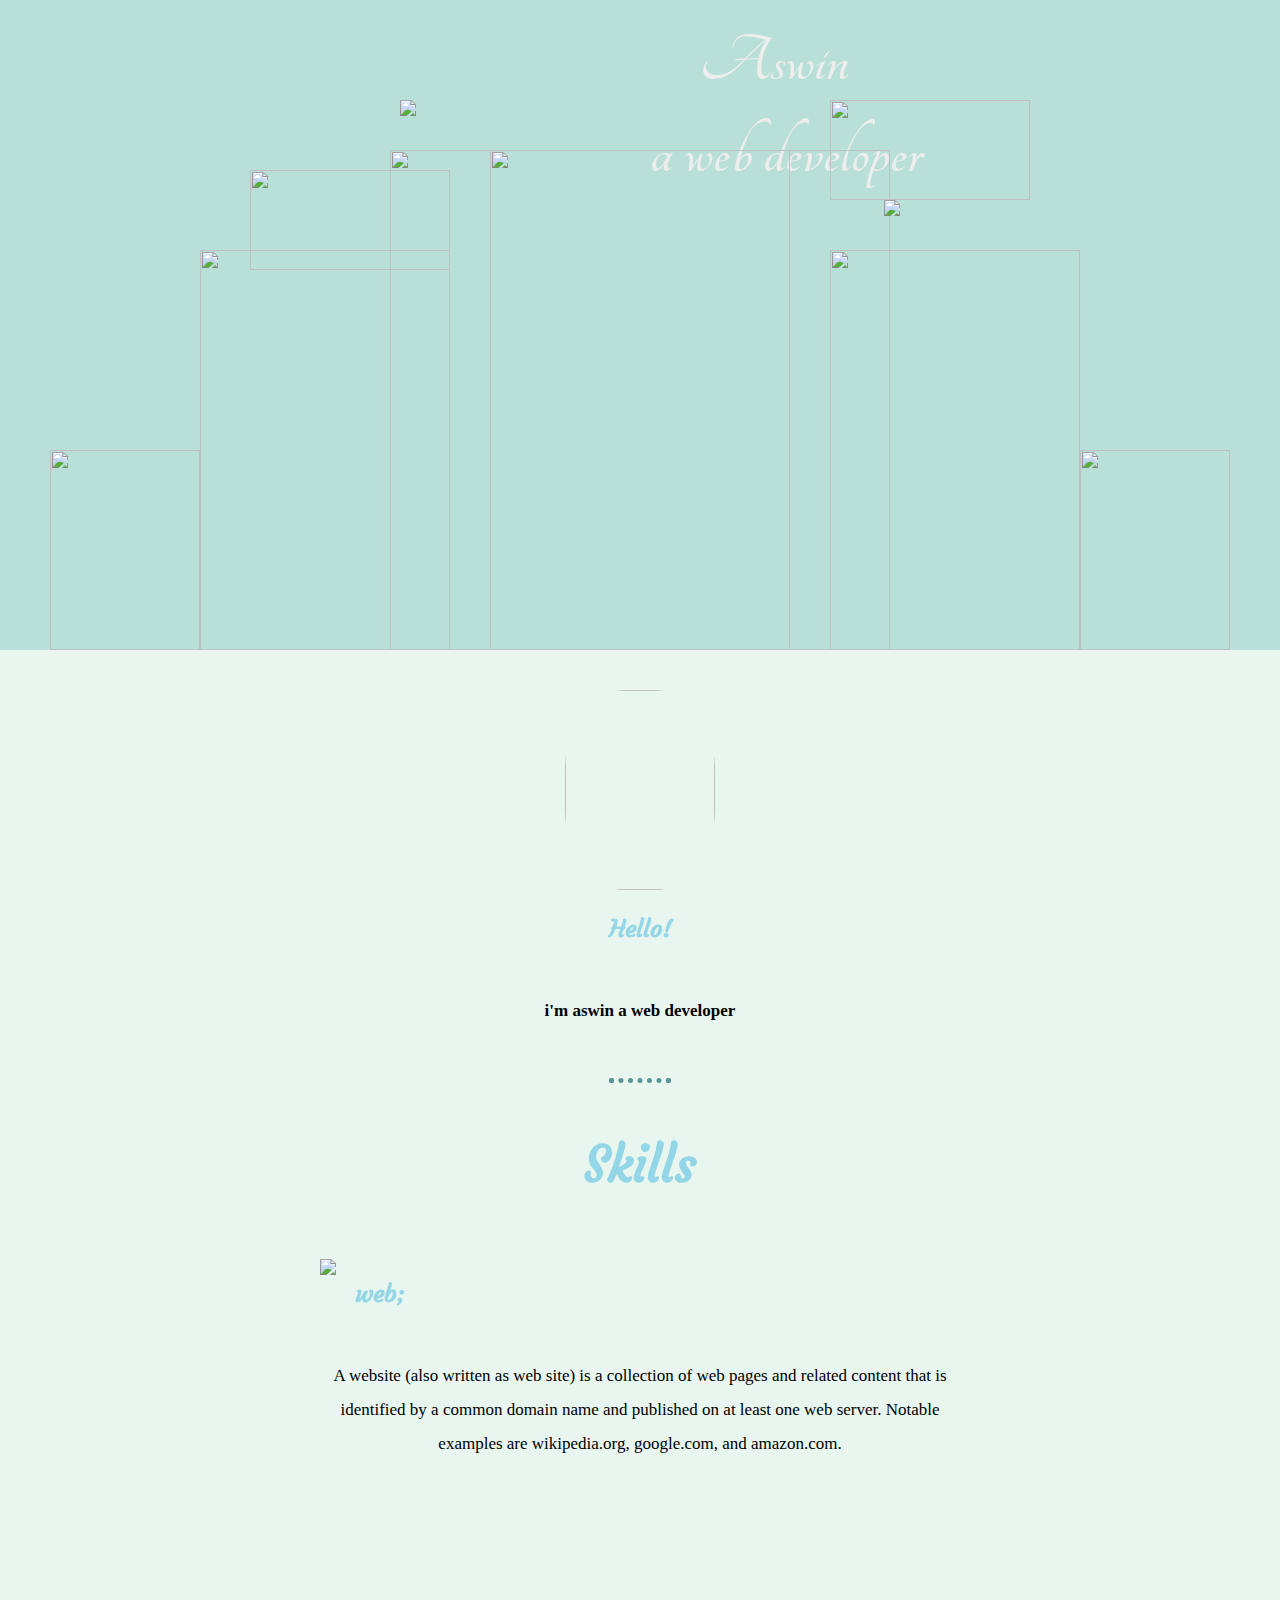
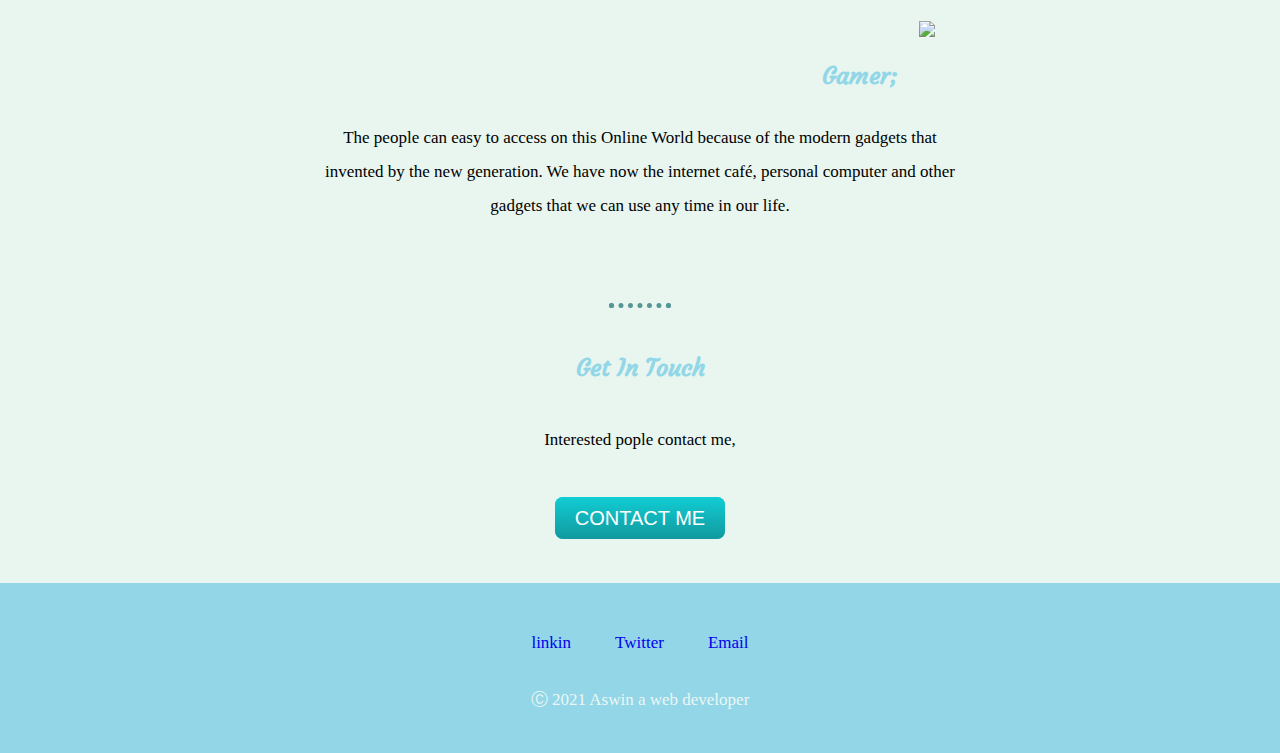
==== index.html @ 4bb0957a "Update index.html" ====
<!DOCTYPE html>
<html>
  <head>
    <meta charset="utf-8" />
    <title>aswin</title>
    <link rel="stylesheet" href="/css/4.css" />
    <link rel="preconnect" href="https://fonts.googleapis.com" />
    <link rel="preconnect" href="https://fonts.gstatic.com" crossorigin />
    <link
      href="https://fonts.googleapis.com/css2?family=Sacramento&display=swap">
<link rel="preconnect" href="https://fonts.googleapis.com">
<link rel="preconnect" href="https://fonts.gstatic.com" crossorigin>
<link href="https://fonts.googleapis.com/css2?family=Courgette&display=swap" rel="stylesheet">
    <link rel="icon" href="favicon.ico" /><link rel="preconnect" href="https://fonts.googleapis.com">
<link rel="preconnect" href="https://fonts.gstatic.com" crossorigin>
<link href="https://fonts.googleapis.com/css2?family=Courgette&family=Yellowtail&display=swap" rel="stylesheet"><link rel="preconnect" href="https://fonts.googleapis.com">
<link rel="preconnect" href="https://fonts.gstatic.com" crossorigin>
<link rel="preconnect" href="https://fonts.googleapis.com">
<link rel="preconnect" href="https://fonts.gstatic.com" crossorigin>
<link href="https://fonts.googleapis.com/css2?family=Alex+Brush&family=Courgette&family=Sue+Ellen+Francisco&family=Tangerine:wght@700&family=Yellowtail&display=swap" rel="stylesheet">
  </head>
  <body>
    <div class="top">
      <h1 class="aswin">Aswin</h1>
      <h2><p class="a">a web developer</p></h2>
      <img class="cloud" src="/first project/img/grey.png" />
      <img
        class="mount2"
        src="https://emojipedia-us.s3.amazonaws.com/source/skype/289/mountain_26f0-fe0f.png"
      />
      <img class="cloud2" src="/first project/img/grey.png" />

      <img
        class="mount"
        src="https://emojipedia-us.s3.amazonaws.com/source/skype/289/mountain_26f0-fe0f.png"
      />

      <img
        class="mount3"
        src="https://emojipedia-us.s3.amazonaws.com/source/skype/289/mountain_26f0-fe0f.png"
      />
      <img
        class="mount4"
        src="https://emojipedia-us.s3.amazonaws.com/source/skype/289/mountain_26f0-fe0f.png"
      />
      <img
        class="mount5"
        src="https://emojipedia-us.s3.amazonaws.com/source/skype/289/mountain_26f0-fe0f.png"
      /><img
        class="mount6"
        src="https://emojipedia-us.s3.amazonaws.com/source/skype/289/mountain_26f0-fe0f.png"
      />

      <img class="bird" src="/first project/img/bird.png" />
      <img class="bird2" src="/first project/img/bird.png" />
    </div>
    <div class="mid">
      <img
        class="profile"
        src="https://i.pinimg.com/564x/77/7e/a9/777ea9dbf01b32c122f38339297f5298.jpg"
      />
      <h2 class="h2">Hello!</h2>
      <h3><p class="p">i'm aswin a web developer</p></h3>
      <hr />
      <div class="skills">
        <h1 class="hob">Skills</h1>
        <div class="Skill-row">
          <img
            class="web"
            src="https://img-premium.flaticon.com/png/128/2002/premium/2002826.png?token=exp=1630514433~hmac=7a451043ddf859c4febc00b354d51231"
          />
          <h2 class="web1">web;</h2>
          <p class="p2">
            A website (also written as web site) is a collection of web pages
            and related content that is identified by a common domain name and
            published on at least one web server. Notable examples are
            wikipedia.org, google.com, and amazon.com.
          </p>
        </div>
        <div class="Skill-row">
          <img
            class="game"
            src="https://img-premium.flaticon.com/png/128/1722/premium/1722368.png?token=exp=1630518019~hmac=b1a0387a28d5f56bb520351d9df6bd39"
          />
          <h2 class="gamer">Gamer;</h2>
          <p class="p3">
            The people can easy to access on this Online World because of the
            modern gadgets that invented by the new generation. We have now the
            internet café, personal computer and other gadgets that we can use
            any time in our life.
          </p>
        </div>
      </div>
      <hr class="hr1"/>
      <div class="contact">
        <h2 class="mes">Get In Touch</h2>
        <p class="p4">Interested pople contact me,</p>
        
        <a class="btn" href="mailto:aswinthkaruppiah">CONTACT ME</a>
      </div>

    <div class="bot">
      <a class="footer-link" href="https://www.linkedin.com">linkin</a>
      <a class="footer-link" href="https://twitter.com">Twitter</a>
      <a class="footer-link" href="https://www.email.com">Email</a>
      <p class="cr"> Ⓒ 2021 Aswin a web developer</p>
    </div>
  </body>
</html>
---- css/4.css ----
.aswin {
  color: #ededed;
  margin: auto;
  position: absolute;
  left: 700px;
  bottom: 550px;
  font-size: 70px;
  font-family: "Tangerine", cursive;
}

.a {
  color: #ededed;
  position: absolute;
  left: 650px;
  font-size: 70px;
  bottom: 425px;
  font-family: "Tangerine", cursive;
}

.mount {
  position: absolute;
  height: 500px;
  width: 400px;
  left: 390px;
  bottom: 0;
}

body {
  margin: 0;
  padding: 0;
  background-color: #e8f6ef;
}
.top {
  background-color: #b8dfd8;
  height: 500px;
  position: relative;
  padding: 0px;
  width: 100%;
  padding-top: 150px;
  margin: 0rem;
}

.cloud {
  height: 100px;
  width: 200px;
  bottom: 50px;
  position: absolute;
  top: 100px;
  right: 250px;
}
.cloud2 {
  height: 100px;
  width: 200px;
  position: absolute;
  left: 250px;
}
.mount2 {
  position: absolute;

  height: 500px;
  width: 400px;
  right: 390px;
  bottom: 0px;
}

.mount3 {
  position: absolute;
  bottom: 100px;
  height: 400px;
  width: 250px;
  right: 200px;
  bottom: 0px;
}
.mount4 {
  position: absolute;
  bottom: 100px;
  height: 400px;
  width: 250px;
  left: 200px;
  bottom: 0px;
}
.mount5 {
  position: absolute;
  bottom: 100px;
  height: 200px;
  width: 150px;
  left: 50px;
  bottom: 0px;
}
.mount6 {
  position: absolute;
  bottom: 100px;
  height: 200px;
  width: 150px;
  right: 50px;
  bottom: 0px;
}
.bird {
  position: absolute;
  height: 150px;
  left: 400px;
  bottom: 400px;
}

.bird2 {
  position: absolute;
  height: 150px;
  right: 380px;
  bottom: 300px;
}

.mid {
  background-color: #e8f6ef;
  height: 500px;

  width: 100%;
  text-align: center;
  margin-bottom: 0%;
}
.profile {
  height: 200px;
  width: 150px;
  border-radius: 30px;
  top: 30px;
}

hr {
  border: dotted #579696;
  border-bottom: none;

  border-width: 5px;
  width: 4%;
  margin: 50px auto 0;
}

.Skill-row {
  width: 50%;
  margin: 0 auto 0 auto;
  top: 100px;
  padding: 80px;
}

.web {
  float: left;
  margin-right: 30px;
}
.hob {
  text-align: center;
}

.game {
  float: right;
  margin-right: 30px;
}

.p3 {
  margin: 50px 0 0 0;
}
.skills {
  background-color: #e8f6ef;
}
.profile {
  margin: 40px 0 0 0;
  border-radius: 40%;
}
.web1 {
  position: relative;
  right: 260px;
}
.hob {
  margin-top: 0%;
  position: relative;
  top: 50px;
  font-size: 50px;
}
p {
  line-height: 2;
}
.bot {
  height: 100px;
  width: 100%;
  background-color: rgb(146, 214, 231);
  padding: 50px 0 20px;
  margin: auto;
}
.gamer {
  position: relative;
  left: 220px;
  top: 20px;
}
.game {
  position: relative;
  top: 0px;
  left: 5px;
}
.contact {
  margin: 25px auto 50px;

  height: 200px;
}
.btn {
  background: #11cdd4;
  background-image: -webkit-linear-gradient(top, #11cdd4, #11999e);
  background-image: -moz-linear-gradient(top, #11cdd4, #11999e);
  background-image: -ms-linear-gradient(top, #11cdd4, #11999e);
  background-image: -o-linear-gradient(top, #11cdd4, #11999e);
  background-image: linear-gradient(to bottom, #11cdd4, #11999e);
  -webkit-border-radius: 8;
  -moz-border-radius: 8;
  border-radius: 8px;
  font-family: Arial;
  color: #ffffff;
  font-size: 20px;
  padding: 10px 20px 10px 20px;
  text-decoration: none;
  position: relative;
  top: 60px;
}

.btn:hover {
  background: #30e3cb;
  background-image: -webkit-linear-gradient(top, #30e3cb, #2bc4ad);
  background-image: -moz-linear-gradient(top, #30e3cb, #2bc4ad);
  background-image: -ms-linear-gradient(top, #30e3cb, #2bc4ad);
  background-image: -o-linear-gradient(top, #30e3cb, #2bc4ad);
  background-image: linear-gradient(to bottom, #30e3cb, #2bc4ad);
  text-decoration: none;
}
.hr1 {
  border: dotted #579696;
  border-bottom: none;
  border-width: 5px;
  width: 4%;
  margin: auto;
}
.mes {
  position: relative;
  top: 20px;
}
a {
  margin: 10px 20px;
  text-decoration: none;
  font-size: 17px;
}
a:hover {
  color: #eaf6f6;
}
.cr {
  color: #eaf6f6;

  padding: 30px 0;
  margin: 0 0 0 0;
}
.p4 {
  position: relative;
  top: 10px;
}
p {
  font-size: 17px;
  font-family: "Dancing Script", cursive;
  margin: 50px 0 0 0;
}
h2 {
  font-family: "Courgette", cursive;
  color: rgb(146, 214, 231);
}
h1 {
  font-family: "Courgette", cursive;
  color: rgb(146, 214, 231);
}
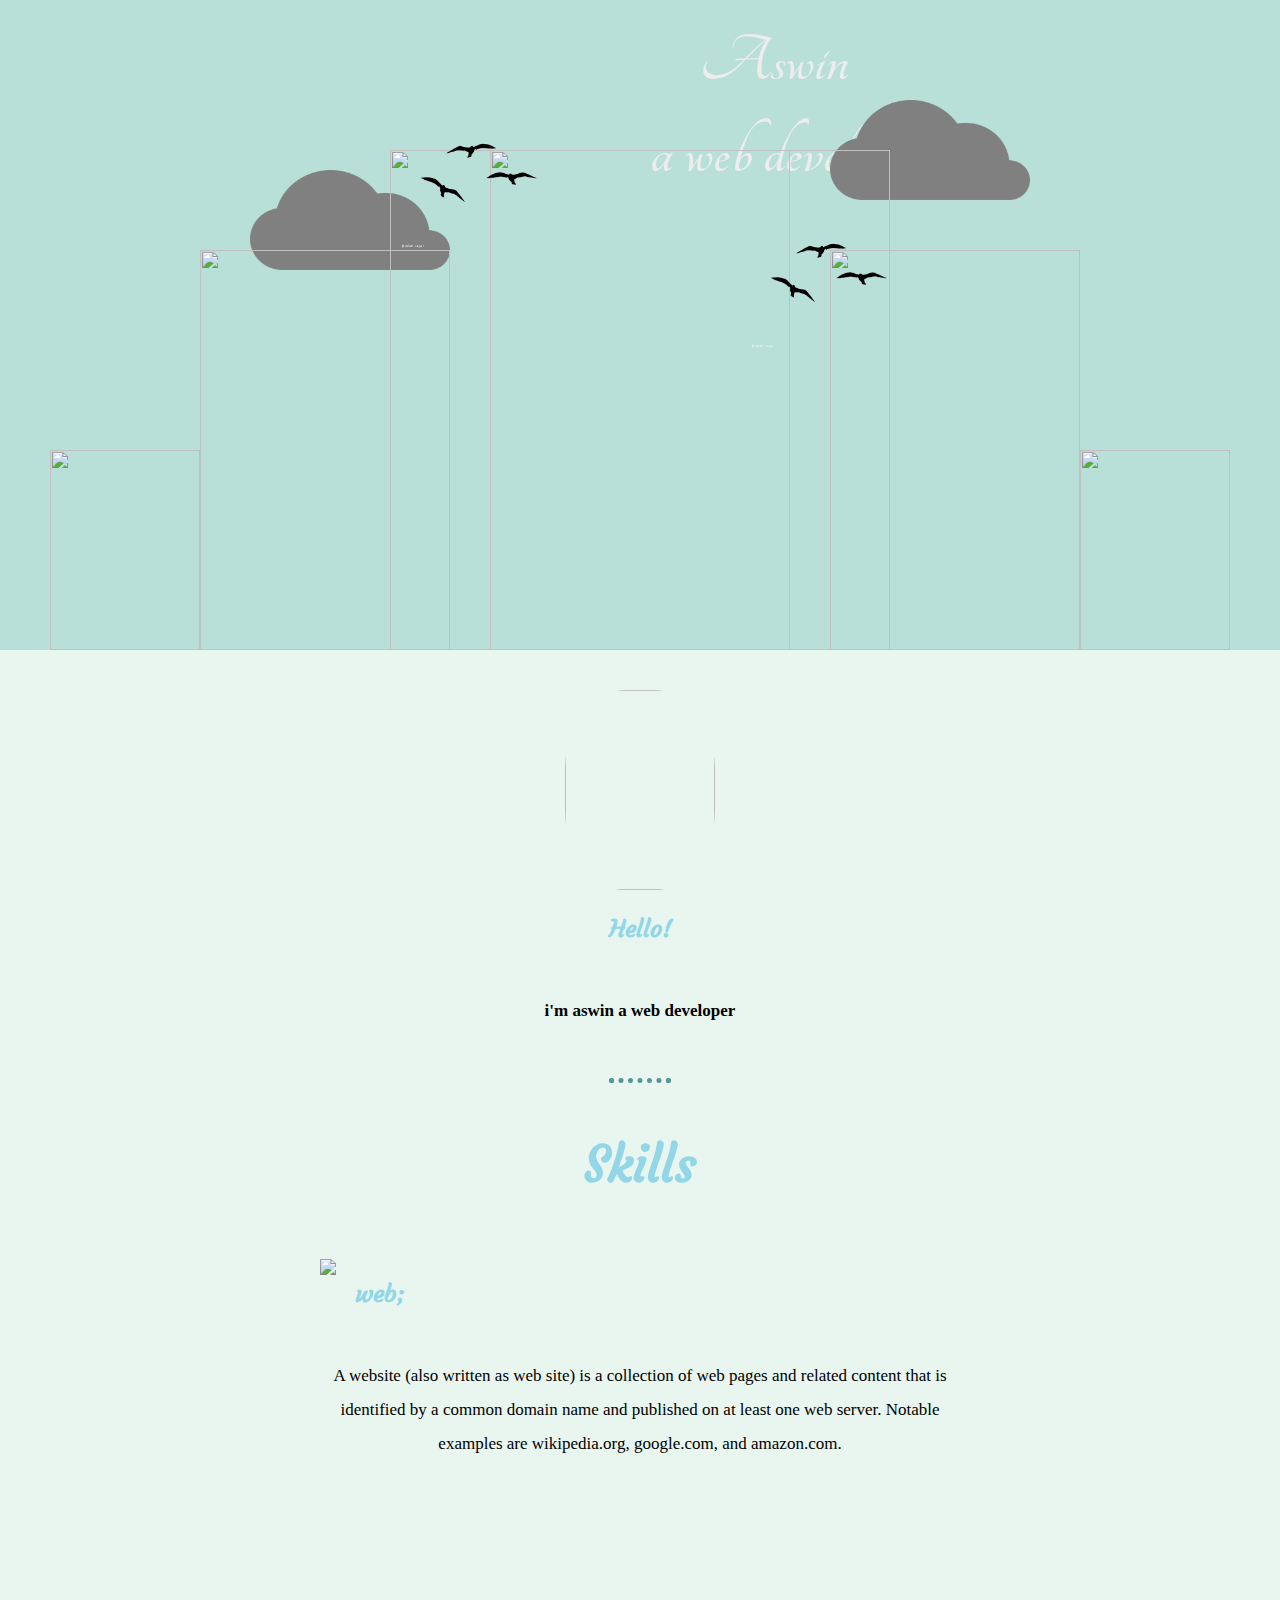
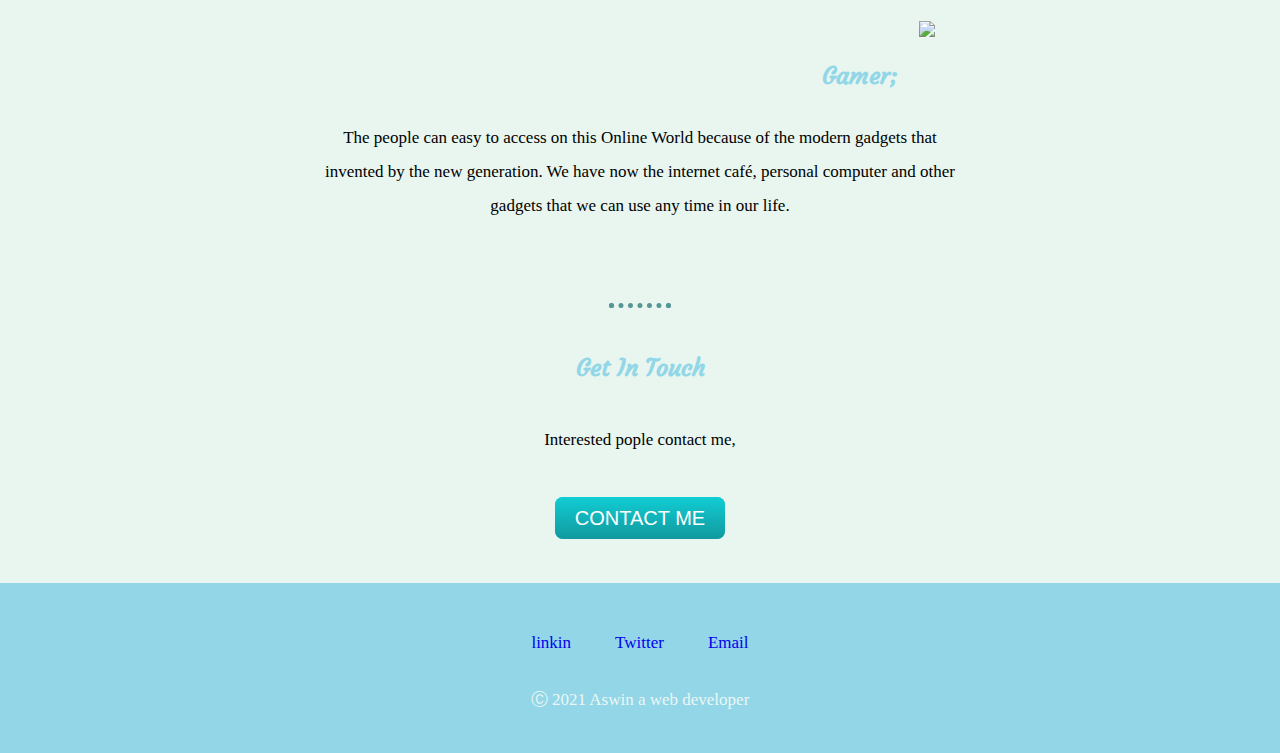
==== commit 8690745c: "Update index.html" ====
--- a/index.html
+++ b/index.html
@@ -3,7 +3,7 @@
   <head>
     <meta charset="utf-8" />
     <title>aswin</title>
-    <link rel="stylesheet" href="/css/4.css" />
+    <link rel="stylesheet" href="css/4.css" />
     <link rel="preconnect" href="https://fonts.googleapis.com" />
     <link rel="preconnect" href="https://fonts.gstatic.com" crossorigin />
     <link
@@ -23,12 +23,12 @@
     <div class="top">
       <h1 class="aswin">Aswin</h1>
       <h2><p class="a">a web developer</p></h2>
-      <img class="cloud" src="/first project/img/grey.png" />
+      <img class="cloud" src="img/grey.png" />
       <img
         class="mount2"
         src="https://emojipedia-us.s3.amazonaws.com/source/skype/289/mountain_26f0-fe0f.png"
       />
-      <img class="cloud2" src="/first project/img/grey.png" />
+      <img class="cloud2" src="img/grey.png" />
 
       <img
         class="mount"
@@ -51,8 +51,8 @@
         src="https://emojipedia-us.s3.amazonaws.com/source/skype/289/mountain_26f0-fe0f.png"
       />
 
-      <img class="bird" src="/first project/img/bird.png" />
-      <img class="bird2" src="/first project/img/bird.png" />
+      <img class="bird" src="img/bird.png" />
+      <img class="bird2" src="img/bird.png" />
     </div>
     <div class="mid">
       <img
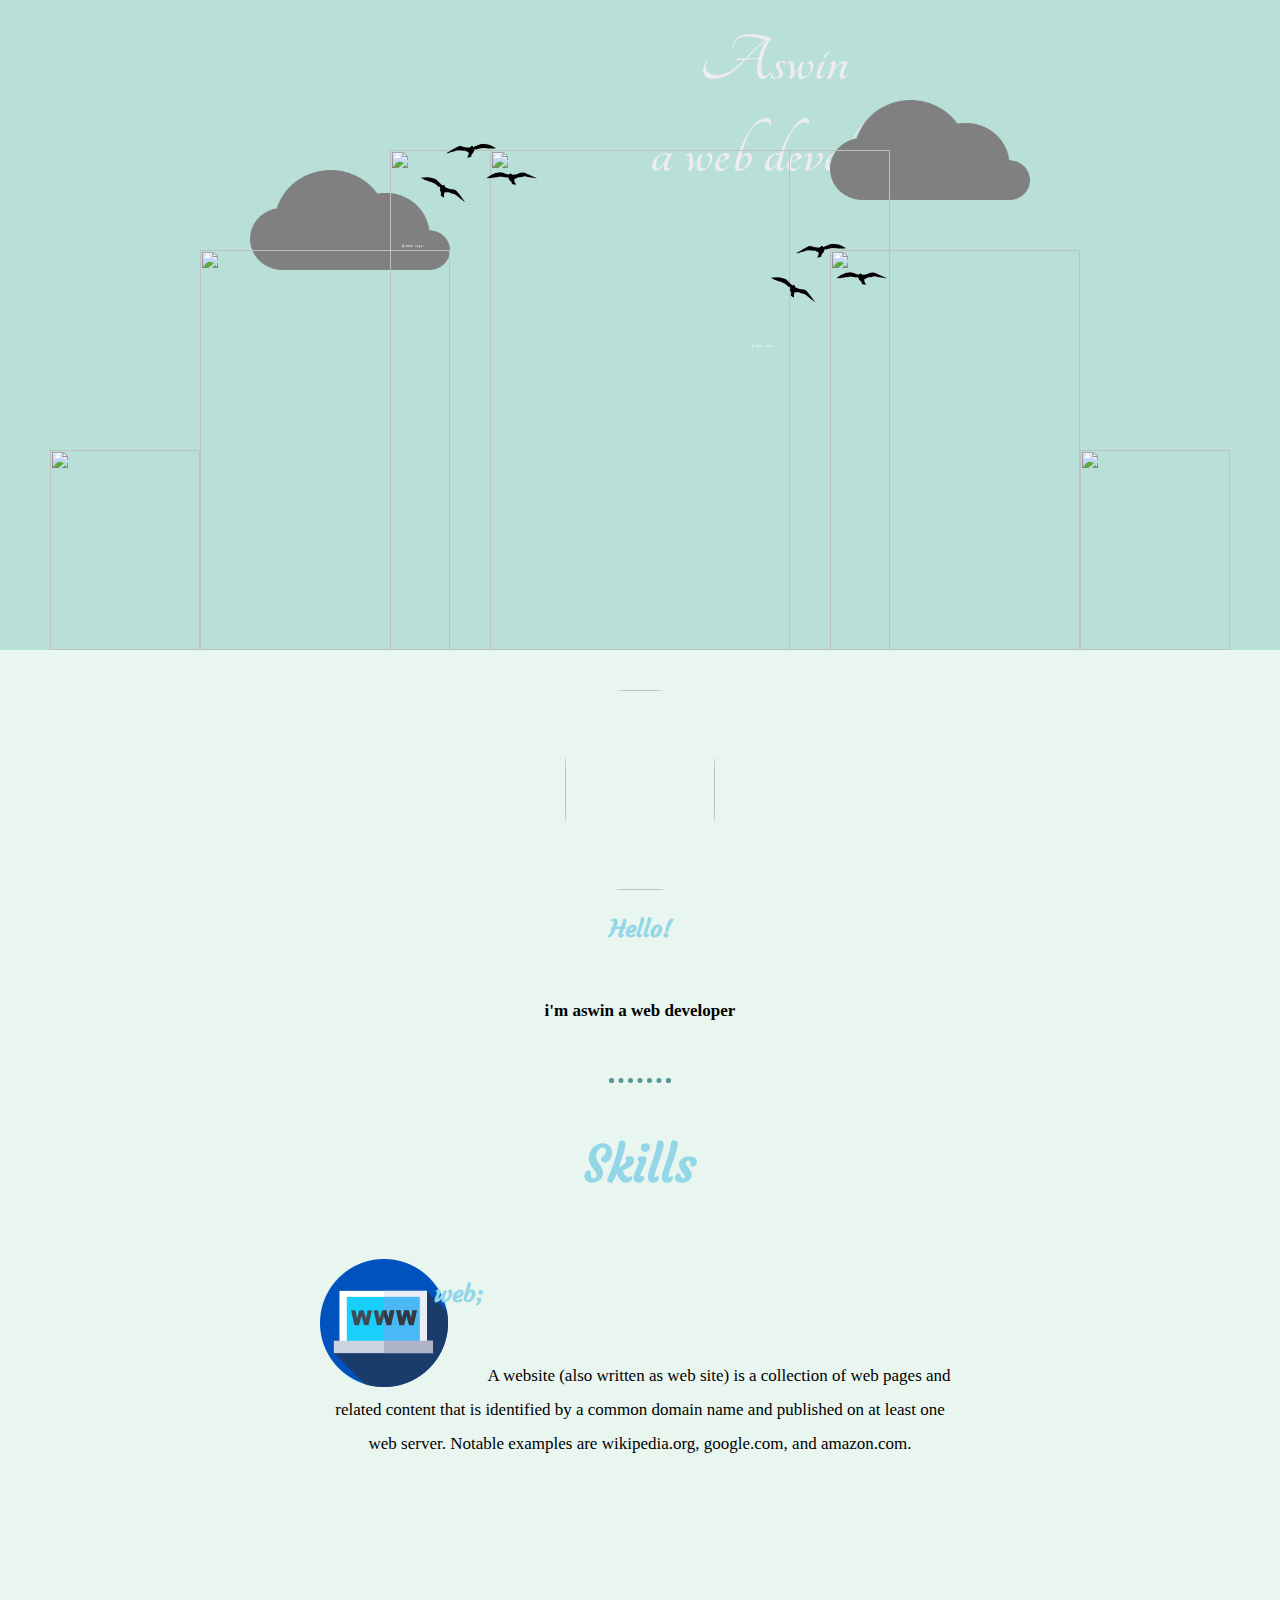
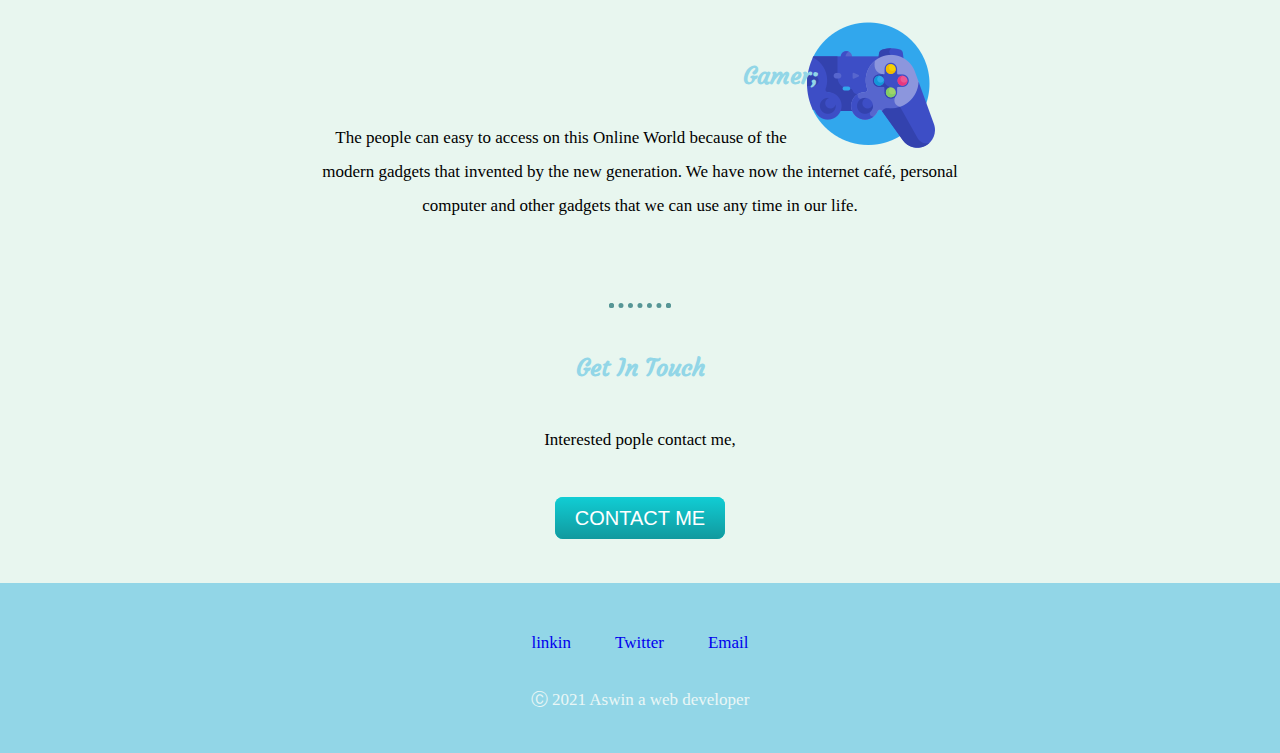
==== commit 306ae121: "Update index.html" ====
--- a/index.html
+++ b/index.html
@@ -67,7 +67,7 @@
         <div class="Skill-row">
           <img
             class="web"
-            src="https://img-premium.flaticon.com/png/128/2002/premium/2002826.png?token=exp=1630514433~hmac=7a451043ddf859c4febc00b354d51231"
+            src="img/web.png"
           />
           <h2 class="web1">web;</h2>
           <p class="p2">
@@ -80,7 +80,7 @@
         <div class="Skill-row">
           <img
             class="game"
-            src="https://img-premium.flaticon.com/png/128/1722/premium/1722368.png?token=exp=1630518019~hmac=b1a0387a28d5f56bb520351d9df6bd39"
+            src="img/game.png"
           />
           <h2 class="gamer">Gamer;</h2>
           <p class="p3">
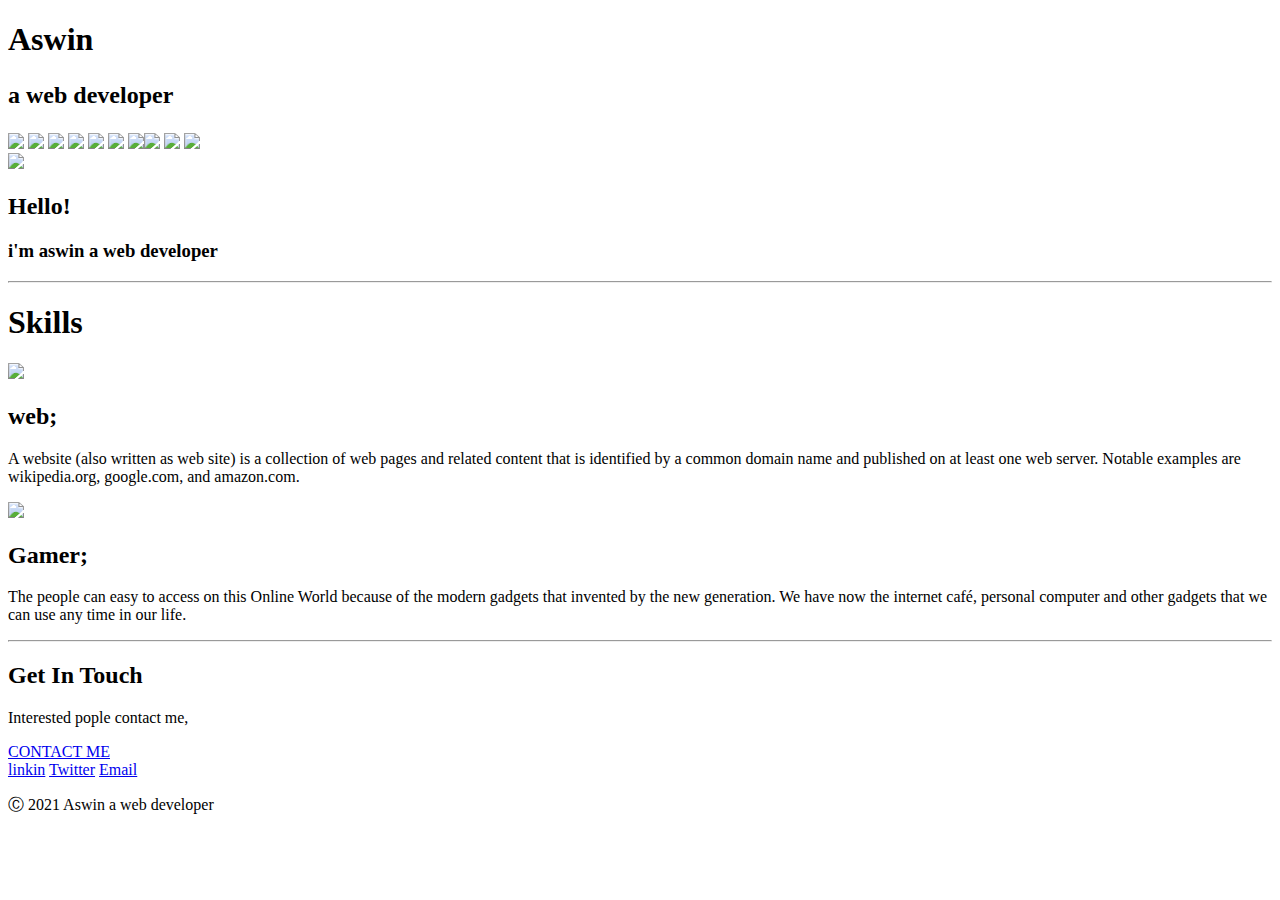
==== commit 783d9242: "Add files via upload" ====
--- a/index.html
+++ b/index.html
@@ -3,7 +3,7 @@
   <head>
     <meta charset="utf-8" />
     <title>aswin</title>
-    <link rel="stylesheet" href="css/4.css" />
+    <link rel="stylesheet" href="/first project/css/4.css" />
     <link rel="preconnect" href="https://fonts.googleapis.com" />
     <link rel="preconnect" href="https://fonts.gstatic.com" crossorigin />
     <link
@@ -23,12 +23,12 @@
     <div class="top">
       <h1 class="aswin">Aswin</h1>
       <h2><p class="a">a web developer</p></h2>
-      <img class="cloud" src="img/grey.png" />
+      <img class="cloud" src="/first project/img/grey.png" />
       <img
         class="mount2"
         src="https://emojipedia-us.s3.amazonaws.com/source/skype/289/mountain_26f0-fe0f.png"
       />
-      <img class="cloud2" src="img/grey.png" />
+      <img class="cloud2" src="/first project/img/grey.png" />
 
       <img
         class="mount"
@@ -51,8 +51,8 @@
         src="https://emojipedia-us.s3.amazonaws.com/source/skype/289/mountain_26f0-fe0f.png"
       />
 
-      <img class="bird" src="img/bird.png" />
-      <img class="bird2" src="img/bird.png" />
+      <img class="bird" src="/first project/img/bird.png" />
+      <img class="bird2" src="/first project/img/bird.png" />
     </div>
     <div class="mid">
       <img
@@ -67,7 +67,7 @@
         <div class="Skill-row">
           <img
             class="web"
-            src="img/web.png"
+            src="/first project/img/web.png"
           />
           <h2 class="web1">web;</h2>
           <p class="p2">
@@ -80,7 +80,7 @@
         <div class="Skill-row">
           <img
             class="game"
-            src="img/game.png"
+            src="/first project/img/game.png"
           />
           <h2 class="gamer">Gamer;</h2>
           <p class="p3">
@@ -96,7 +96,7 @@
         <h2 class="mes">Get In Touch</h2>
         <p class="p4">Interested pople contact me,</p>
         
-        <a class="btn" href="mailto:aswinthkaruppiah">CONTACT ME</a>
+        <a class="btn" href="/first project/contactme.html">CONTACT ME</a>
       </div>
 
     <div class="bot">
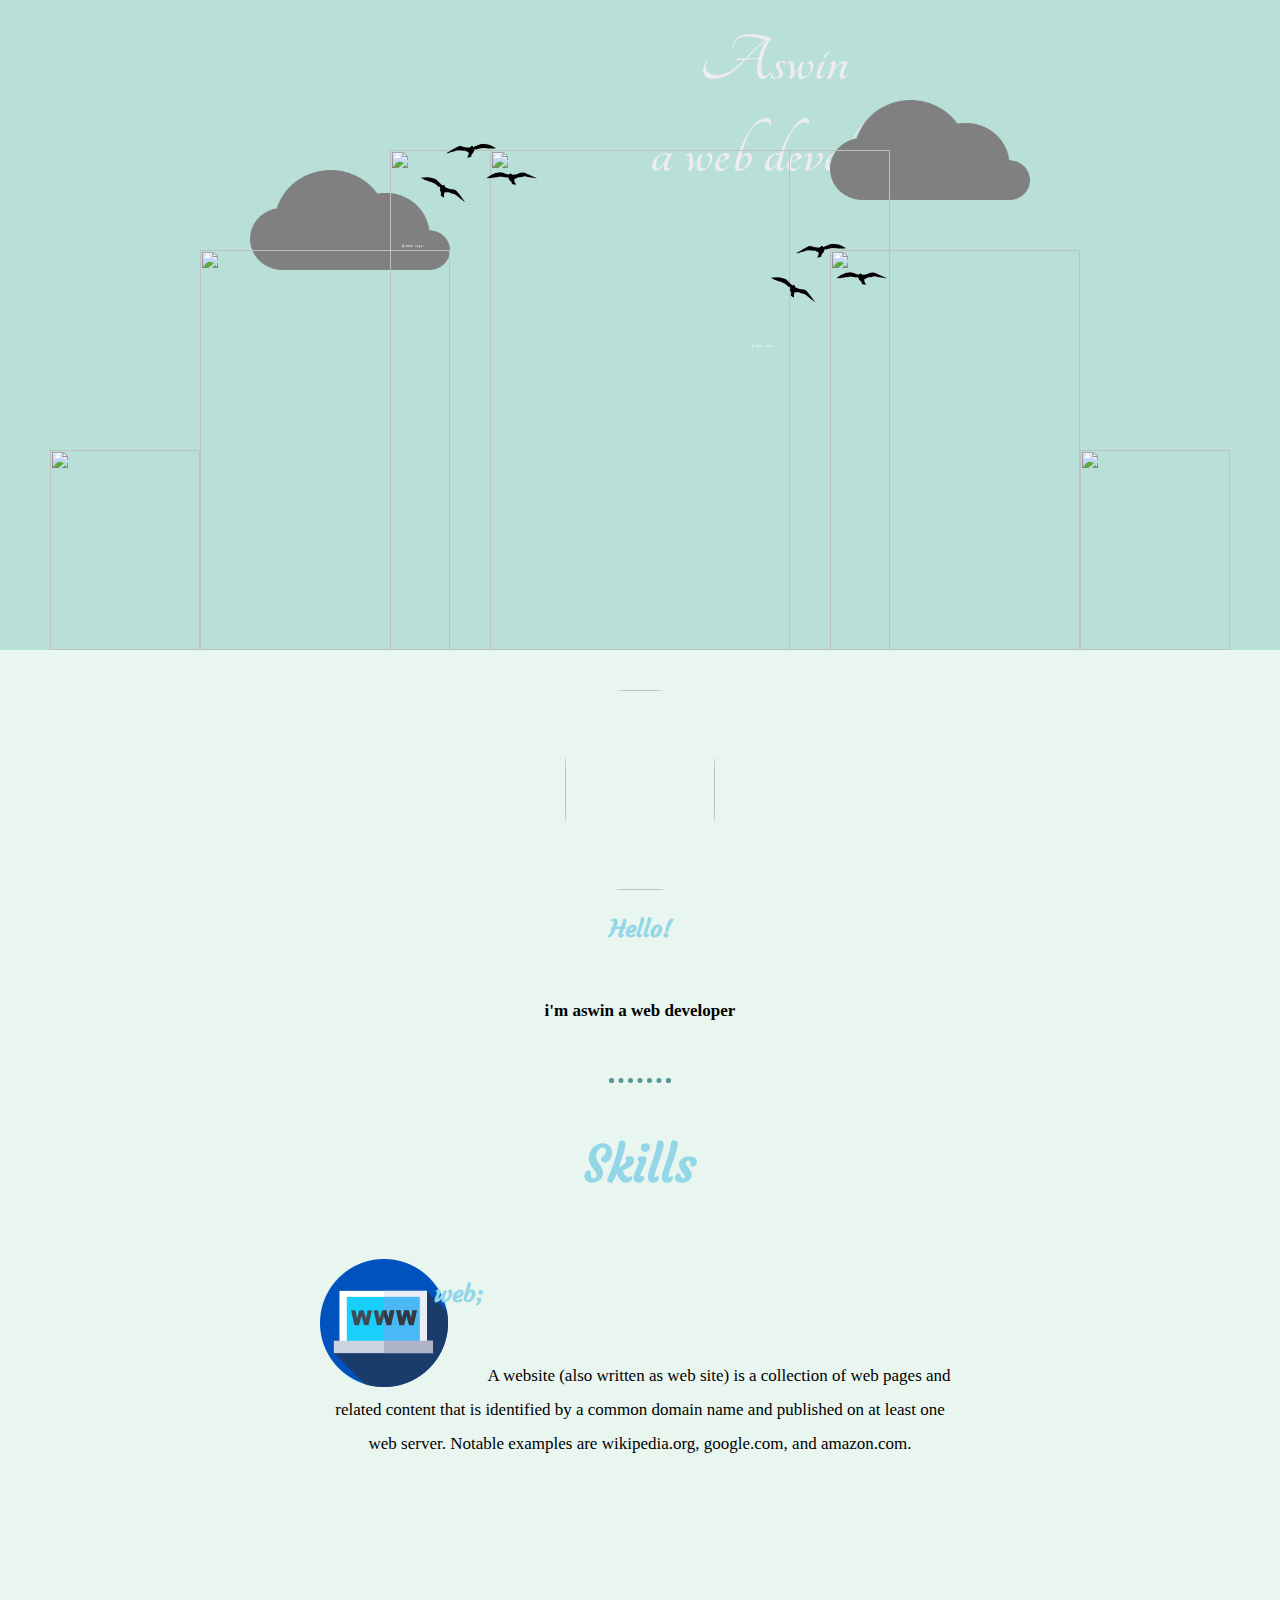
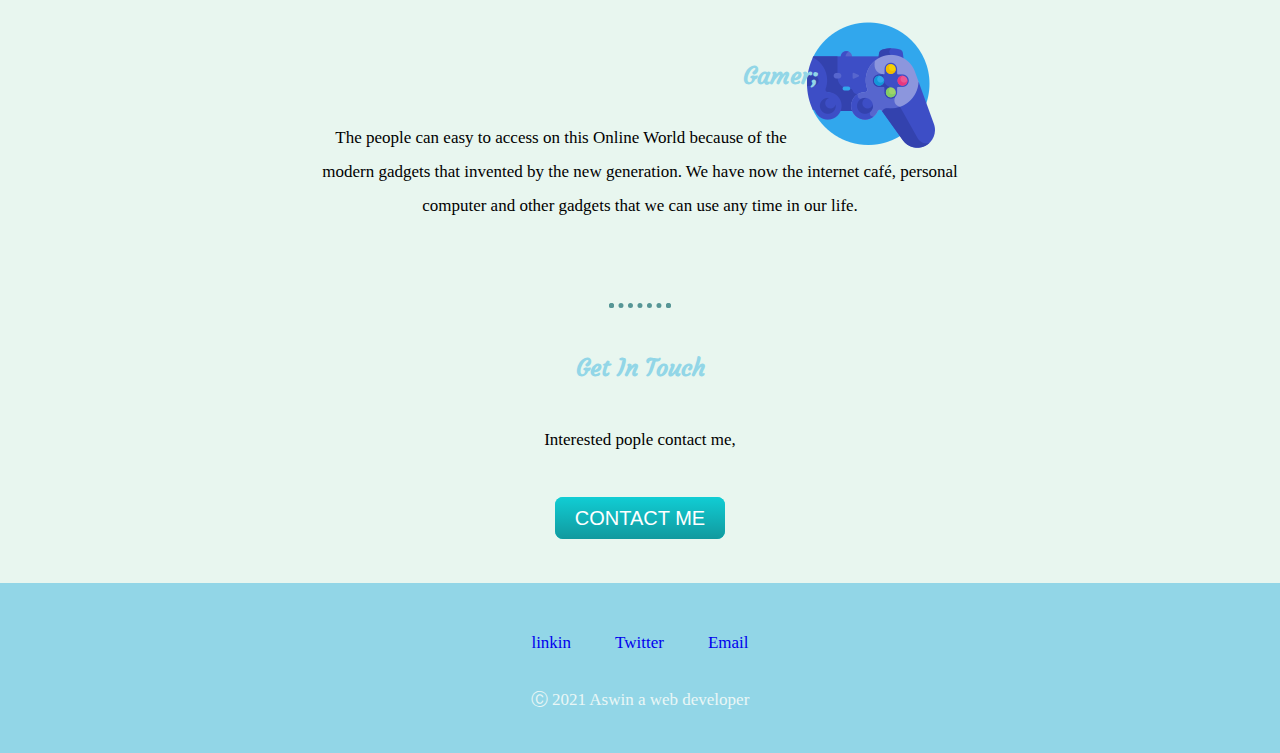
==== commit eef44530: "Update index.html" ====
--- a/index.html
+++ b/index.html
@@ -3,7 +3,7 @@
   <head>
     <meta charset="utf-8" />
     <title>aswin</title>
-    <link rel="stylesheet" href="/first project/css/4.css" />
+    <link rel="stylesheet" href="css/4.css" />
     <link rel="preconnect" href="https://fonts.googleapis.com" />
     <link rel="preconnect" href="https://fonts.gstatic.com" crossorigin />
     <link
@@ -23,12 +23,12 @@
     <div class="top">
       <h1 class="aswin">Aswin</h1>
       <h2><p class="a">a web developer</p></h2>
-      <img class="cloud" src="/first project/img/grey.png" />
+      <img class="cloud" src="img/grey.png" />
       <img
         class="mount2"
         src="https://emojipedia-us.s3.amazonaws.com/source/skype/289/mountain_26f0-fe0f.png"
       />
-      <img class="cloud2" src="/first project/img/grey.png" />
+      <img class="cloud2" src="img/grey.png" />
 
       <img
         class="mount"
@@ -51,8 +51,8 @@
         src="https://emojipedia-us.s3.amazonaws.com/source/skype/289/mountain_26f0-fe0f.png"
       />
 
-      <img class="bird" src="/first project/img/bird.png" />
-      <img class="bird2" src="/first project/img/bird.png" />
+      <img class="bird" src="img/bird.png" />
+      <img class="bird2" src="img/bird.png" />
     </div>
     <div class="mid">
       <img
@@ -67,7 +67,7 @@
         <div class="Skill-row">
           <img
             class="web"
-            src="/first project/img/web.png"
+            src="img/web.png"
           />
           <h2 class="web1">web;</h2>
           <p class="p2">
@@ -80,7 +80,7 @@
         <div class="Skill-row">
           <img
             class="game"
-            src="/first project/img/game.png"
+            src="img/game.png"
           />
           <h2 class="gamer">Gamer;</h2>
           <p class="p3">
--- a/css/4.css
+++ b/css/4.css
@@ -0,0 +1,270 @@
+.aswin {
+  color: #ededed;
+  margin: auto;
+  position: absolute;
+  left: 700px;
+  bottom: 550px;
+  font-size: 70px;
+  font-family: "Tangerine", cursive;
+}
+
+.a {
+  color: #ededed;
+  position: absolute;
+  left: 650px;
+  font-size: 70px;
+  bottom: 425px;
+  font-family: "Tangerine", cursive;
+}
+
+.mount {
+  position: absolute;
+  height: 500px;
+  width: 400px;
+  left: 390px;
+  bottom: 0;
+}
+
+body {
+  margin: 0;
+  padding: 0;
+  background-color: #e8f6ef;
+}
+.top {
+  background-color: #b8dfd8;
+  height: 500px;
+  position: relative;
+  padding: 0px;
+  width: 100%;
+  padding-top: 150px;
+  margin: 0rem;
+}
+
+.cloud {
+  height: 100px;
+  width: 200px;
+  bottom: 50px;
+  position: absolute;
+  top: 100px;
+  right: 250px;
+}
+.cloud2 {
+  height: 100px;
+  width: 200px;
+  position: absolute;
+  left: 250px;
+}
+.mount2 {
+  position: absolute;
+
+  height: 500px;
+  width: 400px;
+  right: 390px;
+  bottom: 0px;
+}
+
+.mount3 {
+  position: absolute;
+  bottom: 100px;
+  height: 400px;
+  width: 250px;
+  right: 200px;
+  bottom: 0px;
+}
+.mount4 {
+  position: absolute;
+  bottom: 100px;
+  height: 400px;
+  width: 250px;
+  left: 200px;
+  bottom: 0px;
+}
+.mount5 {
+  position: absolute;
+  bottom: 100px;
+  height: 200px;
+  width: 150px;
+  left: 50px;
+  bottom: 0px;
+}
+.mount6 {
+  position: absolute;
+  bottom: 100px;
+  height: 200px;
+  width: 150px;
+  right: 50px;
+  bottom: 0px;
+}
+.bird {
+  position: absolute;
+  height: 150px;
+  left: 400px;
+  bottom: 400px;
+}
+
+.bird2 {
+  position: absolute;
+  height: 150px;
+  right: 380px;
+  bottom: 300px;
+}
+
+.mid {
+  background-color: #e8f6ef;
+  height: 500px;
+
+  width: 100%;
+  text-align: center;
+  margin-bottom: 0%;
+}
+.profile {
+  height: 200px;
+  width: 150px;
+  border-radius: 30px;
+  top: 30px;
+}
+
+hr {
+  border: dotted #579696;
+  border-bottom: none;
+
+  border-width: 5px;
+  width: 4%;
+  margin: 50px auto 0;
+}
+
+.Skill-row {
+  width: 50%;
+  margin: 0 auto 0 auto;
+  top: 100px;
+  padding: 80px;
+}
+
+.web {
+  float: left;
+  margin-right: 30px;
+}
+.hob {
+  text-align: center;
+}
+
+.game {
+  float: right;
+  margin-right: 30px;
+}
+
+.p3 {
+  margin: 50px 0 0 0;
+}
+.skills {
+  background-color: #e8f6ef;
+}
+.profile {
+  margin: 40px 0 0 0;
+  border-radius: 40%;
+}
+.web1 {
+  position: relative;
+  right: 260px;
+}
+.hob {
+  margin-top: 0%;
+  position: relative;
+  top: 50px;
+  font-size: 50px;
+}
+p {
+  line-height: 2;
+}
+.bot {
+  height: 100px;
+  width: 100%;
+  background-color: rgb(146, 214, 231);
+  padding: 50px 0 20px;
+  margin: auto;
+}
+.gamer {
+  position: relative;
+  left: 220px;
+  top: 20px;
+}
+.game {
+  position: relative;
+  top: 0px;
+  left: 5px;
+}
+.contact {
+  margin: 25px auto 50px;
+
+  height: 200px;
+}
+.btn {
+  background: #11cdd4;
+  background-image: -webkit-linear-gradient(top, #11cdd4, #11999e);
+  background-image: -moz-linear-gradient(top, #11cdd4, #11999e);
+  background-image: -ms-linear-gradient(top, #11cdd4, #11999e);
+  background-image: -o-linear-gradient(top, #11cdd4, #11999e);
+  background-image: linear-gradient(to bottom, #11cdd4, #11999e);
+  -webkit-border-radius: 8;
+  -moz-border-radius: 8;
+  border-radius: 8px;
+  font-family: Arial;
+  color: #ffffff;
+  font-size: 20px;
+  padding: 10px 20px 10px 20px;
+  text-decoration: none;
+  position: relative;
+  top: 60px;
+}
+
+.btn:hover {
+  background: #30e3cb;
+  background-image: -webkit-linear-gradient(top, #30e3cb, #2bc4ad);
+  background-image: -moz-linear-gradient(top, #30e3cb, #2bc4ad);
+  background-image: -ms-linear-gradient(top, #30e3cb, #2bc4ad);
+  background-image: -o-linear-gradient(top, #30e3cb, #2bc4ad);
+  background-image: linear-gradient(to bottom, #30e3cb, #2bc4ad);
+  text-decoration: none;
+}
+.hr1 {
+  border: dotted #579696;
+  border-bottom: none;
+  border-width: 5px;
+  width: 4%;
+  margin: auto;
+}
+.mes {
+  position: relative;
+  top: 20px;
+}
+a {
+  margin: 10px 20px;
+  text-decoration: none;
+  font-size: 17px;
+}
+a:hover {
+  color: #eaf6f6;
+}
+.cr {
+  color: #eaf6f6;
+
+  padding: 30px 0;
+  margin: 0 0 0 0;
+}
+.p4 {
+  position: relative;
+  top: 10px;
+}
+p {
+  font-size: 17px;
+  font-family: "Dancing Script", cursive;
+  margin: 50px 0 0 0;
+}
+h2 {
+  font-family: "Courgette", cursive;
+  color: rgb(146, 214, 231);
+}
+h1 {
+  font-family: "Courgette", cursive;
+  color: rgb(146, 214, 231);
+}
